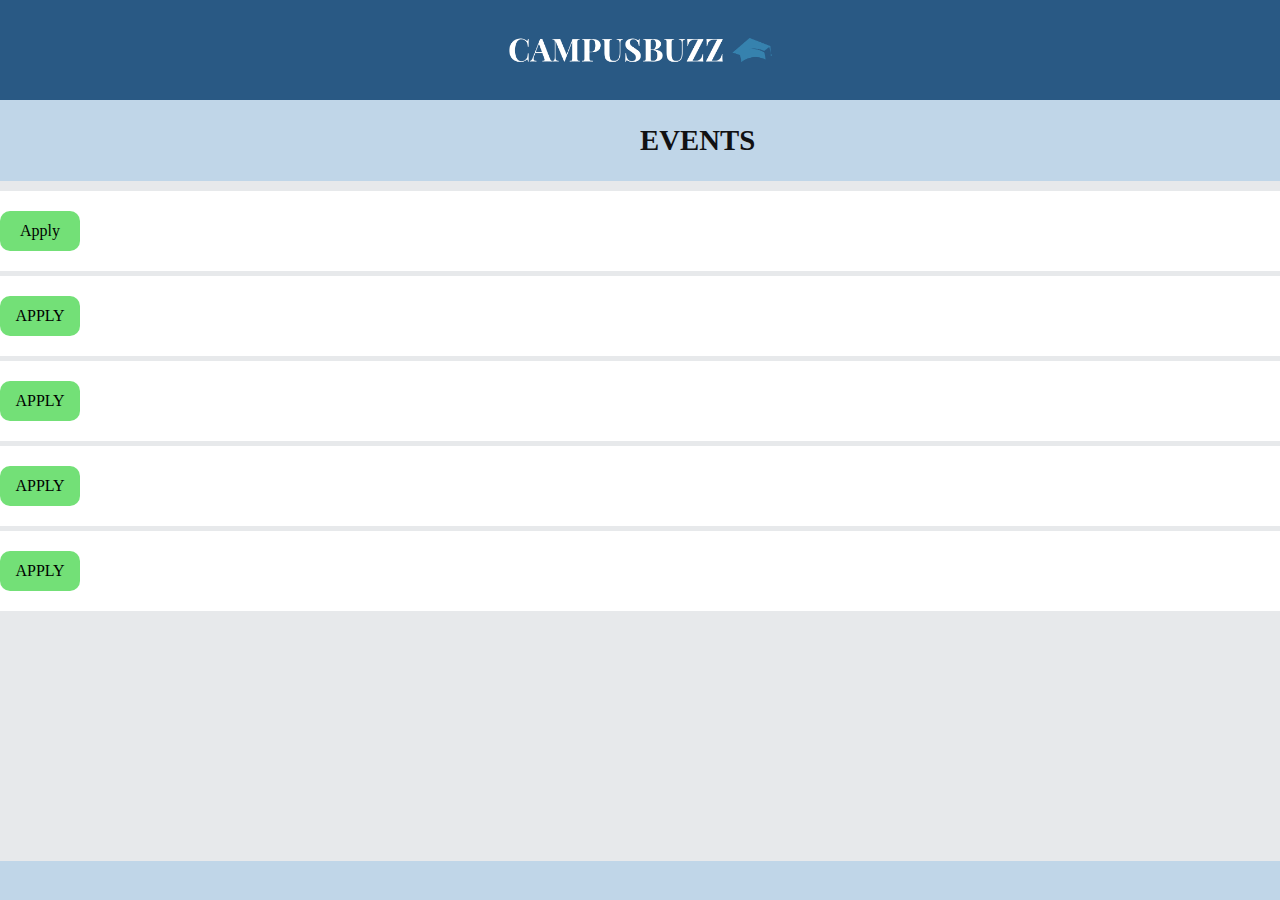
==== index2.html @ 682cceef "Add files via upload" ====
<!DOCTYPE html>
<html lang="en">

<head>
    <meta charset="UTF-8">
    <meta name="viewport" content="width=device-width, initial-scale=1.0">
    <link rel="stylesheet" href="style2.css">
    <title>Document</title>
</head>

<body>
    <div class="nav">

        <img class="n-logo" src="./images/logo-transparent-png.png">
    </div>
    <div class="main-body">

        <div class="title">
        <h2>    EVENTS</h2>
    </div>
        <div class="events-sec">
            <div class="events-items">
                <div class="apply-box" onclick = "window.location.href='https://forms.gle/q6mcXEzsKCoKQARS8'" >
                   <p></p>Apply</a>
                </div>
            </div>
            <div class="events-items">
                <div class="apply-box" onclick = "window.location.href='https://forms.gle/q6mcXEzsKCoKQARS8'" >
                    <p>APPLY</p>
                </div>
                
            </div>
            <div class="events-items">
                <div class="apply-box" >
                    <p>APPLY</p>
                </div>
            </div>
            <div class="events-items">
                <div class="apply-box">
                    <p>APPLY</p>
                </div>
            </div>
            <div class="events-items">
                <div class="apply-box">
                    <p>APPLY</p>
                </div>
            </div>
        </div>
   


    </div>


</body>

</html>
---- style2.css ----
body{
    padding: 0;
    margin: 0;
    background-color: #C0D6E8;
}

.nav {
    display: flex;
    justify-content: space-evenly;
    align-items:center;
    height: 100px;
    background-color: rgb(41, 89, 132);
    width: 100%;
    
}
.n-logo {
    height: 40px
}
.bttn
{
    height: 30px;
    width: 80px; 
    margin-right: 60%;
}
.h-bttn
{
    background-color:rgba(246, 246, 246, 0.178);
    height: 30px;
    width: 80px;
    color: #E7E9EB;
    font-size: 1.1rem;  
    border-radius: 10px;
    border:none;
    cursor:pointer;
}

.events-sec
{
    padding-top: 5px;
    height:75vh;
    background-color: #E7E9EB;

}
.events-items
{
    display: flex;
    justify-content: space-between;
    height:80px;
    background-color: #ffff;
    margin-top: 5px;
}
.event{
    display: flex;
    width: 300px;
    justify-content: space-around;
    padding: 10px;

}
.apply-box
{
    display: flex;
    justify-content: center;
    align-items: center;
    margin-top: 20px;
    height: 40px;
    width: 80px;
    background-color: rgba(26, 204, 32, 0.612);
    margin-right: 5px;
    border-radius: 10px;

}
.apply-box:hover
{
cursor: pointer;
transform: scale(1.05);
background-color: rgb(42, 202, 47);
transition: all ease 0.3;

}
.title
{
    color: #111112;
    padding-left: 50%;
    font-size: 1.2rem;
}
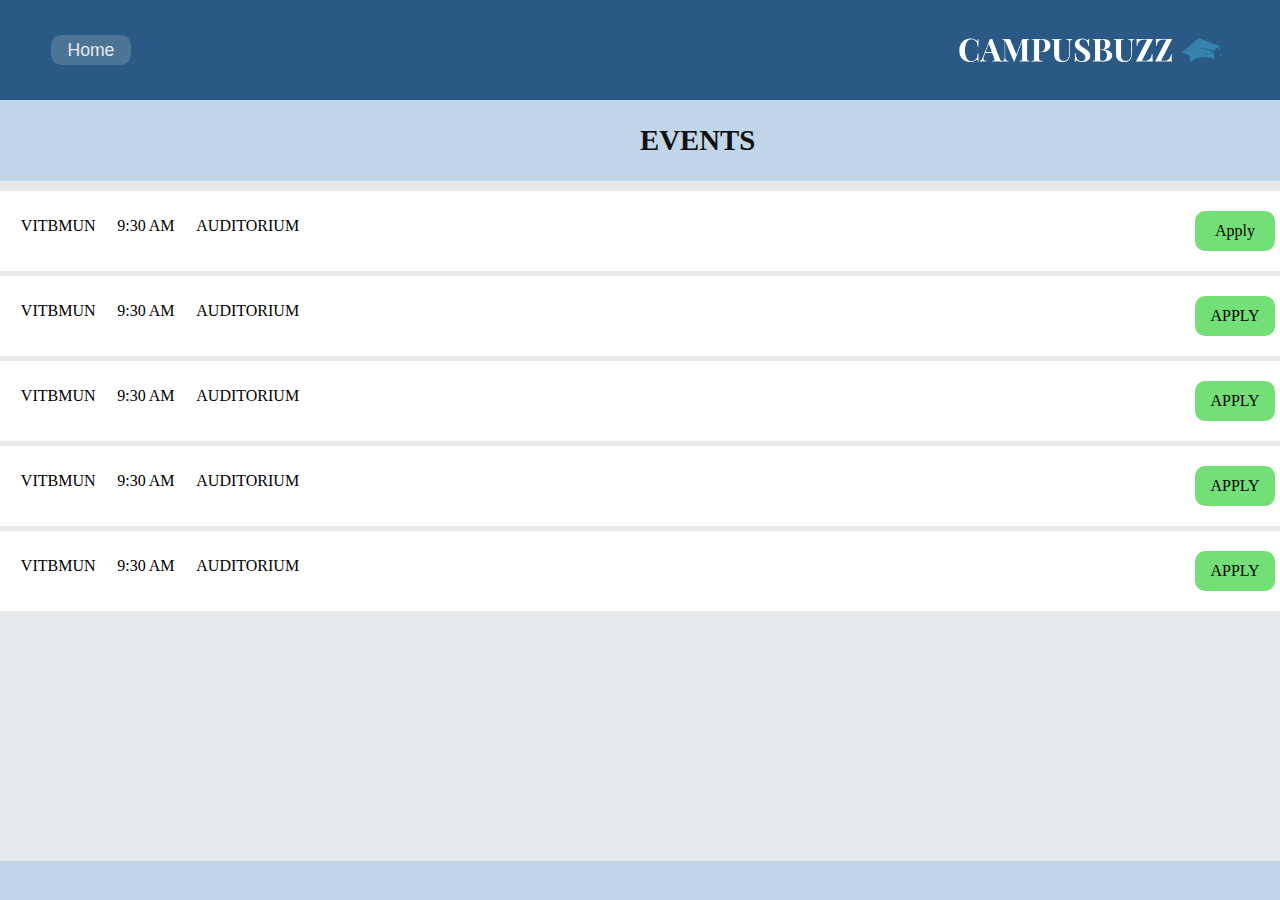
==== commit f2f9a0d0: "Update index2.html" ====
--- a/index2.html
+++ b/index2.html
@@ -9,49 +9,107 @@
 </head>
 
 <body>
-    <div class="nav">
+    <div class="nav" >
+        <div class="bttn">
+            <button onclick="window.location.href='index1.html'" class="h-bttn">Home</button>
+        </div>
+        
+        <img class="n-logo" src="./images/logo-transparent-png.png" ></img>
+        
 
-        <img class="n-logo" src="./images/logo-transparent-png.png">
     </div>
     <div class="main-body">
-
         <div class="title">
-        <h2>    EVENTS</h2>
-    </div>
+            <h2> EVENTS</h2>
+        </div>
         <div class="events-sec">
             <div class="events-items">
-                <div class="apply-box" onclick = "window.location.href='https://forms.gle/q6mcXEzsKCoKQARS8'" >
-                   <p></p>Apply</a>
+                <div class="event">
+                    <div class="event-name">
+                        <p>VITBMUN</p>
+                    </div>
+                    <div class="event-time">
+                            <P>9:30 AM</P>
+                    </div>
+                    <div class="event-place">
+                        <P>AUDITORIUM</P>
+
+                    </div>
+                </div>
+                <div class="apply-box" onclick="window.location.href='https://forms.gle/q6mcXEzsKCoKQARS8'">
+                    <p></p>Apply</a>
                 </div>
             </div>
             <div class="events-items">
-                <div class="apply-box" onclick = "window.location.href='https://forms.gle/q6mcXEzsKCoKQARS8'" >
+                <div class="event">
+                    <div class="event-name">
+                        <p>VITBMUN</p>
+                    </div>
+                    <div class="event-time">
+                            <P>9:30 AM</P>
+                    </div>
+                    <div class="event-place">
+                        <P>AUDITORIUM</P>
+
+                    </div>
+                </div>
+                <div class="apply-box" onclick="window.location.href='https://forms.gle/q6mcXEzsKCoKQARS8'">
                     <p>APPLY</p>
                 </div>
-                
+
             </div>
             <div class="events-items">
-                <div class="apply-box" >
-                    <p>APPLY</p>
+                <div class="event">
+                    <div class="event-name">
+                        <p>VITBMUN</p>
+                    </div>
+                    <div class="event-time">
+                            <P>9:30 AM</P>
+                    </div>
+                    <div class="event-place">
+                        <P>AUDITORIUM</P>
+
+                    </div>
                 </div>
-            </div>
-            <div class="events-items">
                 <div class="apply-box">
                     <p>APPLY</p>
                 </div>
             </div>
             <div class="events-items">
+                <div class="event">
+                    <div class="event-name">
+                        <p>VITBMUN</p>
+                    </div>
+                    <div class="event-time">
+                            <P>9:30 AM</P>
+                    </div>
+                    <div class="event-place">
+                        <P>AUDITORIUM</P>
+
+                    </div>
+                </div>
+                <div class="apply-box">
+                    <p>APPLY</p>
+                </div>
+            </div>
+            <div class="events-items">
+                <div class="event">
+                    <div class="event-name">
+                        <p>VITBMUN</p>
+                    </div>
+                    <div class="event-time">
+                            <P>9:30 AM</P>
+                    </div>
+                    <div class="event-place">
+                        <P>AUDITORIUM</P>
+
+                    </div>
+                </div>
                 <div class="apply-box">
                     <p>APPLY</p>
                 </div>
             </div>
         </div>
-   
-
-
     </div>
-
-
 </body>
-
-</html>+</html>
